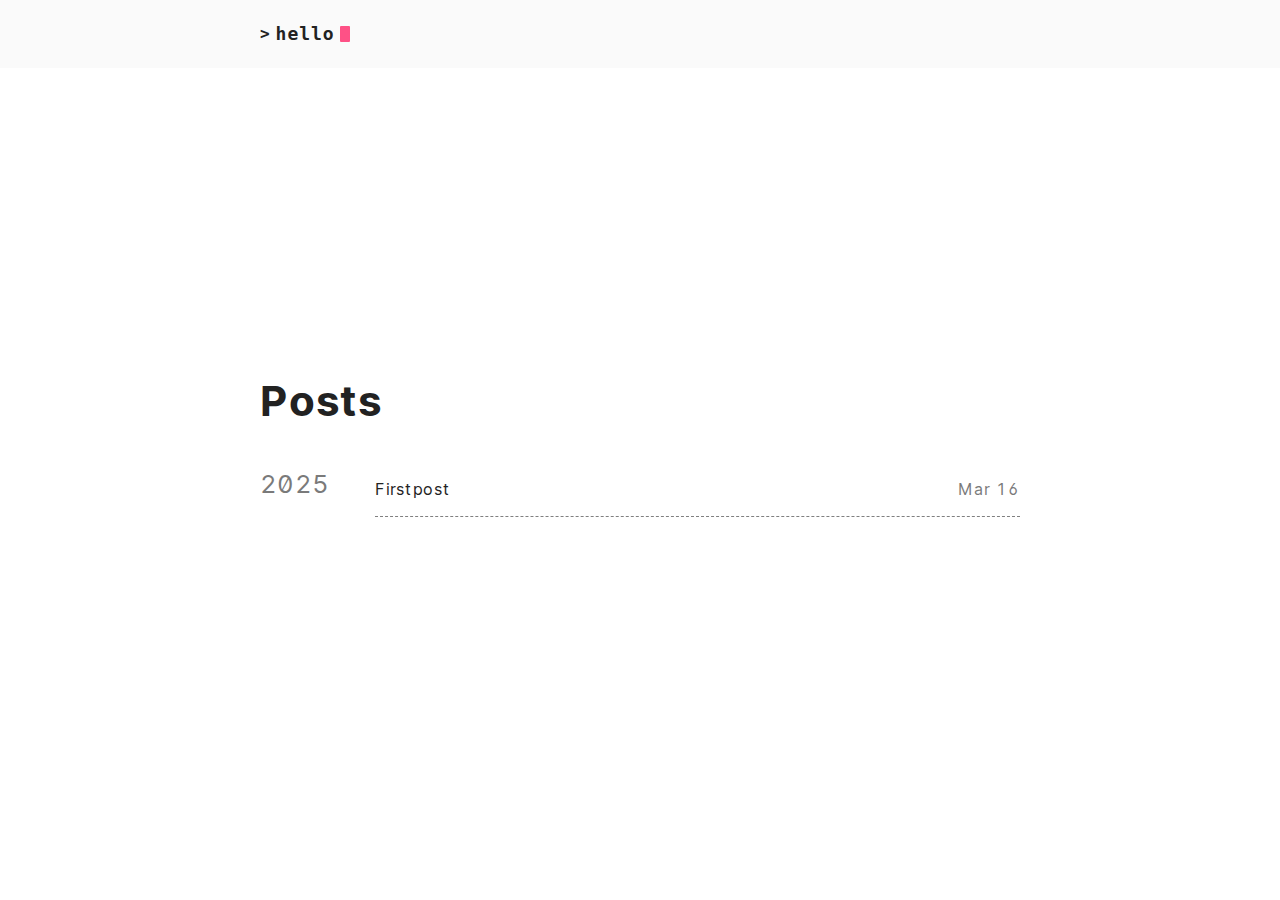
==== posts/index.html @ 750bad56 "init commit" ====
<!DOCTYPE html>
<html lang="en">
    <head>
        <meta charset="UTF-8">
<meta http-equiv="X-UA-Compatible" content="ie=edge">

<meta name="viewport" content="width=device-width, initial-scale=1, shrink-to-fit=no">
<meta name="author" content="">
<meta name="description" content="" />
<meta name="keywords" content="" />
<meta name="robots" content="noodp" />
<meta name="theme-color" content="" />
<link rel="canonical" href="https://macquarrielucas.github.io/posts/" />


    <title>
        
            Posts :: My New Hugo Site 
        
    </title>





  <link rel="stylesheet" href="/main.min.244183cde1a38e0b08f82c11791181288f9aac1cc9618cd6f4e9e7710c5768ba.css" integrity="sha256-JEGDzeGjjgsI&#43;CwReRGBKI&#43;arBzJYYzW9OnncQxXaLo=" crossorigin="anonymous">





    <link rel="apple-touch-icon" sizes="180x180" href="/apple-touch-icon.png">
    <link rel="icon" type="image/png" sizes="32x32" href="/favicon-32x32.png">
    <link rel="icon" type="image/png" sizes="16x16" href="/favicon-16x16.png">
    <link rel="manifest" href="/site.webmanifest">
    <link rel="mask-icon" href="/safari-pinned-tab.svg" color="">
    <link rel="shortcut icon" href="/favicon.ico">
    <meta name="msapplication-TileColor" content="">



  <meta itemprop="name" content="Posts">
  <meta itemprop="datePublished" content="2025-03-16T07:14:20-03:00">
  <meta itemprop="dateModified" content="2025-03-16T07:14:20-03:00">

  <meta name="twitter:card" content="summary">
  <meta name="twitter:title" content="Posts">









<link rel="alternate" type="application/rss+xml" href="https://macquarrielucas.github.io/posts/index.xml" title="My New Hugo Site" />









    </head>

    
        <body>
    
    
        <div class="container">
            <header class="header">
    <span class="header__inner">
        <a href="/" style="text-decoration: none;">
    <div class="logo">
        
            <span class="logo__mark">></span>
            <span class="logo__text ">
                hello</span>
            <span class="logo__cursor" style=
                  "
                   
                   ">
            </span>
        
    </div>
</a>


        <span class="header__right">
        </span>
    </span>
</header>


            <div class="content">
                
    

    <main class="posts">
        <h1>Posts</h1>

        

        
            <div class="posts-group">
                <div class="post-year">2025</div>

                <ul class="posts-list">
                    
                        <li class="post-item">
                            <a href="https://macquarrielucas.github.io/posts/firstpost/" class="post-item-inner">
                                <span class="post-title">Firstpost</span>
                                <span class="post-day">
                                    
                                        Mar 16
                                    
                                </span>
                            </a>
                        </li>
                    
                </ul>
            </div>
        
    <div class="pagination">
    <div class="pagination__buttons">
        
        
    </div>
</div>

    </main>

            </div>

            
                <footer class="footer">
    
    
</footer>

            
        </div>

        



<script type="text/javascript" src="/bundle.min.e89fda0f29b95d33f6f4224dd9e5cf69d84aff3818be2b0d73e731689cc374261b016d17d46f8381962fb4a1577ba3017b1f23509d894f6e66431f988c00889e.js" integrity="sha512-6J/aDym5XTP29CJN2eXPadhK/zgYvisNc&#43;cxaJzDdCYbAW0X1G&#43;DgZYvtKFXe6MBex8jUJ2JT25mQx&#43;YjACIng=="></script>




    </body>
</html>
---- main.min.244183cde1a38e0b08f82c11791181288f9aac1cc9618cd6f4e9e7710c5768ba.css ----
﻿::-webkit-scrollbar{width:8px;height:8px;background:#212020}::-webkit-scrollbar-thumb{background:#888}::-webkit-scrollbar-thumb:hover{background:#dcdcdc}html{line-height:1.15;-webkit-text-size-adjust:100%}body{margin:0}main{display:block}h1{font-size:2em;margin:.67em 0}hr{box-sizing:content-box;height:0;overflow:visible}pre{font-family:monospace,monospace;font-display:auto;font-size:1em}a{background-color:transparent}abbr[title]{border-bottom:none;text-decoration:underline;text-decoration:underline dotted}b,strong{font-weight:bolder}code,kbd,samp{font-family:monospace,monospace;font-display:auto;font-size:1em}small{font-size:80%}sub,sup{font-size:75%;line-height:0;position:relative;vertical-align:baseline}sub{bottom:-.25em}sup{top:-.5em}img{border-style:none}button,input,optgroup,select,textarea{font-family:inherit;font-display:auto;font-size:100%;line-height:1.15;margin:0}button,input{overflow:visible}button,select{text-transform:none}button,[type=button],[type=reset],[type=submit]{-webkit-appearance:button}button::-moz-focus-inner,[type=button]::-moz-focus-inner,[type=reset]::-moz-focus-inner,[type=submit]::-moz-focus-inner{border-style:none;padding:0}button:-moz-focusring,[type=button]:-moz-focusring,[type=reset]:-moz-focusring,[type=submit]:-moz-focusring{outline:1px dotted ButtonText}fieldset{padding:.35em .75em .625em}legend{box-sizing:border-box;color:inherit;display:table;max-width:100%;padding:0;white-space:normal}progress{vertical-align:baseline}textarea{overflow:auto}[type=checkbox],[type=radio]{box-sizing:border-box;padding:0}[type=number]::-webkit-inner-spin-button,[type=number]::-webkit-outer-spin-button{height:auto}[type=search]{-webkit-appearance:textfield;outline-offset:-2px}[type=search]::-webkit-search-decoration{-webkit-appearance:none}::-webkit-file-upload-button{-webkit-appearance:button;font:inherit}details{display:block}summary{display:list-item}template{display:none}[hidden]{display:none}code[class*=language-],pre[class*=language-]{color:#fff;background:0 0;font-family:Consolas,Monaco,andale mono,ubuntu mono,monospace;font-size:1em;text-align:left;text-shadow:0 -.1em .2em #000;white-space:pre;word-spacing:normal;word-break:normal;word-wrap:normal;line-height:1.5;-moz-tab-size:4;-o-tab-size:4;tab-size:4;-webkit-hyphens:none;-moz-hyphens:none;-ms-hyphens:none;hyphens:none}pre[class*=language-],:not(pre)>code[class*=language-]{background:#141414}pre[class*=language-]{border-radius:.5em;border:.3em solid #545454;box-shadow:1px 1px .5em black inset;margin:.5em 0;overflow:auto;padding:1em}pre[class*=language-]::-moz-selection{background:#27292a}pre[class*=language-]::selection{background:#27292a}pre[class*=language-]::-moz-selection,pre[class*=language-] ::-moz-selection,code[class*=language-]::-moz-selection,code[class*=language-] ::-moz-selection{text-shadow:none;background:rgba(237,237,237,.15)}pre[class*=language-]::selection,pre[class*=language-] ::selection,code[class*=language-]::selection,code[class*=language-] ::selection{text-shadow:none;background:rgba(237,237,237,.15)}:not(pre)>code[class*=language-]{border-radius:.3em;border:.13em solid #545454;box-shadow:1px 1px .3em -.1em black inset;padding:.15em .2em .05em;white-space:normal}.token.comment,.token.prolog,.token.doctype,.token.cdata{color:#787878}.token.punctuation{opacity:.7}.token.namespace{opacity:.7}.token.tag,.token.boolean,.token.number,.token.deleted{color:#cf694a}.token.keyword,.token.property,.token.selector,.token.constant,.token.symbol,.token.builtin{color:#f9ee9a}.token.attr-name,.token.attr-value,.token.string,.token.char,.token.operator,.token.entity,.token.url,.language-css .token.string,.style .token.string,.token.variable,.token.inserted{color:#919e6b}.token.atrule{color:#7386a5}.token.regex,.token.important{color:#e9c163}.token.important,.token.bold{font-weight:700}.token.italic{font-style:italic}.token.entity{cursor:help}pre[data-line]{padding:1em 0 1em 3em;position:relative}.language-markup .token.tag,.language-markup .token.attr-name,.language-markup .token.punctuation{color:#ad895c}.token{position:relative;z-index:1}.line-highlight{background:rgba(84,84,84,.25);background:linear-gradient(to right,rgba(84,84,84,.1) 70%,rgba(84,84,84,0));border-bottom:1px dashed #545454;border-top:1px dashed #545454;left:0;line-height:inherit;margin-top:.75em;padding:inherit 0;pointer-events:none;position:absolute;right:0;white-space:pre;z-index:0}.line-highlight:before,.line-highlight[data-end]:after{background-color:#8794a6;border-radius:999px;box-shadow:0 1px white;color:#f5f2f0;content:attr(data-start);font:700 65%/1.5 sans-serif;left:.6em;min-width:1em;padding:0 .5em;position:absolute;text-align:center;text-shadow:none;top:.4em;vertical-align:.3em}.line-highlight[data-end]:after{bottom:.4em;content:attr(data-end);top:auto}pre[data-line]{position:relative;padding:1em 0 1em 3em}.line-highlight{position:absolute;left:0;right:0;padding:inherit 0;margin-top:1em;background:rgba(153,122,102,8%);background:linear-gradient(to right,rgba(153,122,102,.1) 70%,rgba(153,122,102,0));pointer-events:none;line-height:inherit;white-space:pre}@media print{.line-highlight{-webkit-print-color-adjust:exact;color-adjust:exact}}.line-highlight:before,.line-highlight[data-end]:after{content:attr(data-start);position:absolute;top:.4em;left:.6em;min-width:1em;padding:0 .5em;background-color:rgba(153,122,102,.4);color:#f5f2f0;font:700 65%/1.5 sans-serif;text-align:center;vertical-align:.3em;border-radius:999px;text-shadow:none;box-shadow:0 1px white}.line-highlight[data-end]:after{content:attr(data-end);top:auto;bottom:.4em}.line-numbers .line-highlight:before,.line-numbers .line-highlight:after{content:none}pre[id].linkable-line-numbers span.line-numbers-rows{pointer-events:all}pre[id].linkable-line-numbers span.line-numbers-rows>span:before{cursor:pointer}pre[id].linkable-line-numbers span.line-numbers-rows>span:hover:before{background-color:rgba(128,128,128,.2)}pre[class*=language-].line-numbers{position:relative;padding-left:3.8em;counter-reset:linenumber}pre[class*=language-].line-numbers>code{position:relative;white-space:inherit}.line-numbers .line-numbers-rows{position:absolute;pointer-events:none;top:0;font-size:100%;left:-3.8em;width:3em;letter-spacing:-1px;border-right:1px solid #999;-webkit-user-select:none;-moz-user-select:none;-ms-user-select:none;user-select:none}.line-numbers-rows>span{display:block;counter-increment:linenumber}.line-numbers-rows>span:before{content:counter(linenumber);color:#999;display:block;padding-right:.8em;text-align:right}div.code-toolbar{position:relative}div.code-toolbar>.toolbar{position:absolute;top:.3em;right:.2em;transition:opacity .3s ease-in-out;opacity:0}div.code-toolbar:hover>.toolbar{opacity:1}div.code-toolbar:focus-within>.toolbar{opacity:1}div.code-toolbar>.toolbar .toolbar-item{display:inline-block}div.code-toolbar>.toolbar a{cursor:pointer}div.code-toolbar>.toolbar button{background:0 0;border:0;color:inherit;font:inherit;line-height:normal;overflow:visible;padding:0;-webkit-user-select:none;-moz-user-select:none;-ms-user-select:none}div.code-toolbar>.toolbar a,div.code-toolbar>.toolbar button,div.code-toolbar>.toolbar span{color:#bbb;font-size:.8em;padding:0 .5em;background:#f5f2f0;background:rgba(224,224,224,.2);box-shadow:0 2px rgba(0,0,0,.2);border-radius:.5em}div.code-toolbar>.toolbar a:hover,div.code-toolbar>.toolbar a:focus,div.code-toolbar>.toolbar button:hover,div.code-toolbar>.toolbar button:focus,div.code-toolbar>.toolbar span:hover,div.code-toolbar>.toolbar span:focus{color:inherit;text-decoration:none}.fib{background-size:contain;background-position:50%;background-repeat:no-repeat}.fi{background-size:contain;background-position:50%;background-repeat:no-repeat;position:relative;display:inline-block;width:1.33333333em;line-height:1em}.fi:before{content:'\00a0'}.fi.fis{width:1em}.fi-xx{background-image:url(../flags/4x3/xx.svg)}.fi-xx.fis{background-image:url(../flags/1x1/xx.svg)}.fi-ad{background-image:url(../flags/4x3/ad.svg)}.fi-ad.fis{background-image:url(../flags/1x1/ad.svg)}.fi-ae{background-image:url(../flags/4x3/ae.svg)}.fi-ae.fis{background-image:url(../flags/1x1/ae.svg)}.fi-af{background-image:url(../flags/4x3/af.svg)}.fi-af.fis{background-image:url(../flags/1x1/af.svg)}.fi-ag{background-image:url(../flags/4x3/ag.svg)}.fi-ag.fis{background-image:url(../flags/1x1/ag.svg)}.fi-ai{background-image:url(../flags/4x3/ai.svg)}.fi-ai.fis{background-image:url(../flags/1x1/ai.svg)}.fi-al{background-image:url(../flags/4x3/al.svg)}.fi-al.fis{background-image:url(../flags/1x1/al.svg)}.fi-am{background-image:url(../flags/4x3/am.svg)}.fi-am.fis{background-image:url(../flags/1x1/am.svg)}.fi-ao{background-image:url(../flags/4x3/ao.svg)}.fi-ao.fis{background-image:url(../flags/1x1/ao.svg)}.fi-aq{background-image:url(../flags/4x3/aq.svg)}.fi-aq.fis{background-image:url(../flags/1x1/aq.svg)}.fi-ar{background-image:url(../flags/4x3/ar.svg)}.fi-ar.fis{background-image:url(../flags/1x1/ar.svg)}.fi-as{background-image:url(../flags/4x3/as.svg)}.fi-as.fis{background-image:url(../flags/1x1/as.svg)}.fi-at{background-image:url(../flags/4x3/at.svg)}.fi-at.fis{background-image:url(../flags/1x1/at.svg)}.fi-au{background-image:url(../flags/4x3/au.svg)}.fi-au.fis{background-image:url(../flags/1x1/au.svg)}.fi-aw{background-image:url(../flags/4x3/aw.svg)}.fi-aw.fis{background-image:url(../flags/1x1/aw.svg)}.fi-ax{background-image:url(../flags/4x3/ax.svg)}.fi-ax.fis{background-image:url(../flags/1x1/ax.svg)}.fi-az{background-image:url(../flags/4x3/az.svg)}.fi-az.fis{background-image:url(../flags/1x1/az.svg)}.fi-ba{background-image:url(../flags/4x3/ba.svg)}.fi-ba.fis{background-image:url(../flags/1x1/ba.svg)}.fi-bb{background-image:url(../flags/4x3/bb.svg)}.fi-bb.fis{background-image:url(../flags/1x1/bb.svg)}.fi-bd{background-image:url(../flags/4x3/bd.svg)}.fi-bd.fis{background-image:url(../flags/1x1/bd.svg)}.fi-be{background-image:url(../flags/4x3/be.svg)}.fi-be.fis{background-image:url(../flags/1x1/be.svg)}.fi-bf{background-image:url(../flags/4x3/bf.svg)}.fi-bf.fis{background-image:url(../flags/1x1/bf.svg)}.fi-bg{background-image:url(../flags/4x3/bg.svg)}.fi-bg.fis{background-image:url(../flags/1x1/bg.svg)}.fi-bh{background-image:url(../flags/4x3/bh.svg)}.fi-bh.fis{background-image:url(../flags/1x1/bh.svg)}.fi-bi{background-image:url(../flags/4x3/bi.svg)}.fi-bi.fis{background-image:url(../flags/1x1/bi.svg)}.fi-bj{background-image:url(../flags/4x3/bj.svg)}.fi-bj.fis{background-image:url(../flags/1x1/bj.svg)}.fi-bl{background-image:url(../flags/4x3/bl.svg)}.fi-bl.fis{background-image:url(../flags/1x1/bl.svg)}.fi-bm{background-image:url(../flags/4x3/bm.svg)}.fi-bm.fis{background-image:url(../flags/1x1/bm.svg)}.fi-bn{background-image:url(../flags/4x3/bn.svg)}.fi-bn.fis{background-image:url(../flags/1x1/bn.svg)}.fi-bo{background-image:url(../flags/4x3/bo.svg)}.fi-bo.fis{background-image:url(../flags/1x1/bo.svg)}.fi-bq{background-image:url(../flags/4x3/bq.svg)}.fi-bq.fis{background-image:url(../flags/1x1/bq.svg)}.fi-br{background-image:url(../flags/4x3/br.svg)}.fi-br.fis{background-image:url(../flags/1x1/br.svg)}.fi-bs{background-image:url(../flags/4x3/bs.svg)}.fi-bs.fis{background-image:url(../flags/1x1/bs.svg)}.fi-bt{background-image:url(../flags/4x3/bt.svg)}.fi-bt.fis{background-image:url(../flags/1x1/bt.svg)}.fi-bv{background-image:url(../flags/4x3/bv.svg)}.fi-bv.fis{background-image:url(../flags/1x1/bv.svg)}.fi-bw{background-image:url(../flags/4x3/bw.svg)}.fi-bw.fis{background-image:url(../flags/1x1/bw.svg)}.fi-by{background-image:url(../flags/4x3/by.svg)}.fi-by.fis{background-image:url(../flags/1x1/by.svg)}.fi-bz{background-image:url(../flags/4x3/bz.svg)}.fi-bz.fis{background-image:url(../flags/1x1/bz.svg)}.fi-ca{background-image:url(../flags/4x3/ca.svg)}.fi-ca.fis{background-image:url(../flags/1x1/ca.svg)}.fi-cc{background-image:url(../flags/4x3/cc.svg)}.fi-cc.fis{background-image:url(../flags/1x1/cc.svg)}.fi-cd{background-image:url(../flags/4x3/cd.svg)}.fi-cd.fis{background-image:url(../flags/1x1/cd.svg)}.fi-cf{background-image:url(../flags/4x3/cf.svg)}.fi-cf.fis{background-image:url(../flags/1x1/cf.svg)}.fi-cg{background-image:url(../flags/4x3/cg.svg)}.fi-cg.fis{background-image:url(../flags/1x1/cg.svg)}.fi-ch{background-image:url(../flags/4x3/ch.svg)}.fi-ch.fis{background-image:url(../flags/1x1/ch.svg)}.fi-ci{background-image:url(../flags/4x3/ci.svg)}.fi-ci.fis{background-image:url(../flags/1x1/ci.svg)}.fi-ck{background-image:url(../flags/4x3/ck.svg)}.fi-ck.fis{background-image:url(../flags/1x1/ck.svg)}.fi-cl{background-image:url(../flags/4x3/cl.svg)}.fi-cl.fis{background-image:url(../flags/1x1/cl.svg)}.fi-cm{background-image:url(../flags/4x3/cm.svg)}.fi-cm.fis{background-image:url(../flags/1x1/cm.svg)}.fi-cn{background-image:url(../flags/4x3/cn.svg)}.fi-cn.fis{background-image:url(../flags/1x1/cn.svg)}.fi-co{background-image:url(../flags/4x3/co.svg)}.fi-co.fis{background-image:url(../flags/1x1/co.svg)}.fi-cr{background-image:url(../flags/4x3/cr.svg)}.fi-cr.fis{background-image:url(../flags/1x1/cr.svg)}.fi-cu{background-image:url(../flags/4x3/cu.svg)}.fi-cu.fis{background-image:url(../flags/1x1/cu.svg)}.fi-cv{background-image:url(../flags/4x3/cv.svg)}.fi-cv.fis{background-image:url(../flags/1x1/cv.svg)}.fi-cw{background-image:url(../flags/4x3/cw.svg)}.fi-cw.fis{background-image:url(../flags/1x1/cw.svg)}.fi-cx{background-image:url(../flags/4x3/cx.svg)}.fi-cx.fis{background-image:url(../flags/1x1/cx.svg)}.fi-cy{background-image:url(../flags/4x3/cy.svg)}.fi-cy.fis{background-image:url(../flags/1x1/cy.svg)}.fi-cz{background-image:url(../flags/4x3/cz.svg)}.fi-cz.fis{background-image:url(../flags/1x1/cz.svg)}.fi-de{background-image:url(../flags/4x3/de.svg)}.fi-de.fis{background-image:url(../flags/1x1/de.svg)}.fi-dj{background-image:url(../flags/4x3/dj.svg)}.fi-dj.fis{background-image:url(../flags/1x1/dj.svg)}.fi-dk{background-image:url(../flags/4x3/dk.svg)}.fi-dk.fis{background-image:url(../flags/1x1/dk.svg)}.fi-dm{background-image:url(../flags/4x3/dm.svg)}.fi-dm.fis{background-image:url(../flags/1x1/dm.svg)}.fi-do{background-image:url(../flags/4x3/do.svg)}.fi-do.fis{background-image:url(../flags/1x1/do.svg)}.fi-dz{background-image:url(../flags/4x3/dz.svg)}.fi-dz.fis{background-image:url(../flags/1x1/dz.svg)}.fi-ec{background-image:url(../flags/4x3/ec.svg)}.fi-ec.fis{background-image:url(../flags/1x1/ec.svg)}.fi-ee{background-image:url(../flags/4x3/ee.svg)}.fi-ee.fis{background-image:url(../flags/1x1/ee.svg)}.fi-eg{background-image:url(../flags/4x3/eg.svg)}.fi-eg.fis{background-image:url(../flags/1x1/eg.svg)}.fi-eh{background-image:url(../flags/4x3/eh.svg)}.fi-eh.fis{background-image:url(../flags/1x1/eh.svg)}.fi-er{background-image:url(../flags/4x3/er.svg)}.fi-er.fis{background-image:url(../flags/1x1/er.svg)}.fi-es{background-image:url(../flags/4x3/es.svg)}.fi-es.fis{background-image:url(../flags/1x1/es.svg)}.fi-et{background-image:url(../flags/4x3/et.svg)}.fi-et.fis{background-image:url(../flags/1x1/et.svg)}.fi-fi{background-image:url(../flags/4x3/fi.svg)}.fi-fi.fis{background-image:url(../flags/1x1/fi.svg)}.fi-fj{background-image:url(../flags/4x3/fj.svg)}.fi-fj.fis{background-image:url(../flags/1x1/fj.svg)}.fi-fk{background-image:url(../flags/4x3/fk.svg)}.fi-fk.fis{background-image:url(../flags/1x1/fk.svg)}.fi-fm{background-image:url(../flags/4x3/fm.svg)}.fi-fm.fis{background-image:url(../flags/1x1/fm.svg)}.fi-fo{background-image:url(../flags/4x3/fo.svg)}.fi-fo.fis{background-image:url(../flags/1x1/fo.svg)}.fi-fr{background-image:url(../flags/4x3/fr.svg)}.fi-fr.fis{background-image:url(../flags/1x1/fr.svg)}.fi-ga{background-image:url(../flags/4x3/ga.svg)}.fi-ga.fis{background-image:url(../flags/1x1/ga.svg)}.fi-gb{background-image:url(../flags/4x3/gb.svg)}.fi-gb.fis{background-image:url(../flags/1x1/gb.svg)}.fi-gd{background-image:url(../flags/4x3/gd.svg)}.fi-gd.fis{background-image:url(../flags/1x1/gd.svg)}.fi-ge{background-image:url(../flags/4x3/ge.svg)}.fi-ge.fis{background-image:url(../flags/1x1/ge.svg)}.fi-gf{background-image:url(../flags/4x3/gf.svg)}.fi-gf.fis{background-image:url(../flags/1x1/gf.svg)}.fi-gg{background-image:url(../flags/4x3/gg.svg)}.fi-gg.fis{background-image:url(../flags/1x1/gg.svg)}.fi-gh{background-image:url(../flags/4x3/gh.svg)}.fi-gh.fis{background-image:url(../flags/1x1/gh.svg)}.fi-gi{background-image:url(../flags/4x3/gi.svg)}.fi-gi.fis{background-image:url(../flags/1x1/gi.svg)}.fi-gl{background-image:url(../flags/4x3/gl.svg)}.fi-gl.fis{background-image:url(../flags/1x1/gl.svg)}.fi-gm{background-image:url(../flags/4x3/gm.svg)}.fi-gm.fis{background-image:url(../flags/1x1/gm.svg)}.fi-gn{background-image:url(../flags/4x3/gn.svg)}.fi-gn.fis{background-image:url(../flags/1x1/gn.svg)}.fi-gp{background-image:url(../flags/4x3/gp.svg)}.fi-gp.fis{background-image:url(../flags/1x1/gp.svg)}.fi-gq{background-image:url(../flags/4x3/gq.svg)}.fi-gq.fis{background-image:url(../flags/1x1/gq.svg)}.fi-gr{background-image:url(../flags/4x3/gr.svg)}.fi-gr.fis{background-image:url(../flags/1x1/gr.svg)}.fi-gs{background-image:url(../flags/4x3/gs.svg)}.fi-gs.fis{background-image:url(../flags/1x1/gs.svg)}.fi-gt{background-image:url(../flags/4x3/gt.svg)}.fi-gt.fis{background-image:url(../flags/1x1/gt.svg)}.fi-gu{background-image:url(../flags/4x3/gu.svg)}.fi-gu.fis{background-image:url(../flags/1x1/gu.svg)}.fi-gw{background-image:url(../flags/4x3/gw.svg)}.fi-gw.fis{background-image:url(../flags/1x1/gw.svg)}.fi-gy{background-image:url(../flags/4x3/gy.svg)}.fi-gy.fis{background-image:url(../flags/1x1/gy.svg)}.fi-hk{background-image:url(../flags/4x3/hk.svg)}.fi-hk.fis{background-image:url(../flags/1x1/hk.svg)}.fi-hm{background-image:url(../flags/4x3/hm.svg)}.fi-hm.fis{background-image:url(../flags/1x1/hm.svg)}.fi-hn{background-image:url(../flags/4x3/hn.svg)}.fi-hn.fis{background-image:url(../flags/1x1/hn.svg)}.fi-hr{background-image:url(../flags/4x3/hr.svg)}.fi-hr.fis{background-image:url(../flags/1x1/hr.svg)}.fi-ht{background-image:url(../flags/4x3/ht.svg)}.fi-ht.fis{background-image:url(../flags/1x1/ht.svg)}.fi-hu{background-image:url(../flags/4x3/hu.svg)}.fi-hu.fis{background-image:url(../flags/1x1/hu.svg)}.fi-id{background-image:url(../flags/4x3/id.svg)}.fi-id.fis{background-image:url(../flags/1x1/id.svg)}.fi-ie{background-image:url(../flags/4x3/ie.svg)}.fi-ie.fis{background-image:url(../flags/1x1/ie.svg)}.fi-il{background-image:url(../flags/4x3/il.svg)}.fi-il.fis{background-image:url(../flags/1x1/il.svg)}.fi-im{background-image:url(../flags/4x3/im.svg)}.fi-im.fis{background-image:url(../flags/1x1/im.svg)}.fi-in{background-image:url(../flags/4x3/in.svg)}.fi-in.fis{background-image:url(../flags/1x1/in.svg)}.fi-io{background-image:url(../flags/4x3/io.svg)}.fi-io.fis{background-image:url(../flags/1x1/io.svg)}.fi-iq{background-image:url(../flags/4x3/iq.svg)}.fi-iq.fis{background-image:url(../flags/1x1/iq.svg)}.fi-ir{background-image:url(../flags/4x3/ir.svg)}.fi-ir.fis{background-image:url(../flags/1x1/ir.svg)}.fi-is{background-image:url(../flags/4x3/is.svg)}.fi-is.fis{background-image:url(../flags/1x1/is.svg)}.fi-it{background-image:url(../flags/4x3/it.svg)}.fi-it.fis{background-image:url(../flags/1x1/it.svg)}.fi-je{background-image:url(../flags/4x3/je.svg)}.fi-je.fis{background-image:url(../flags/1x1/je.svg)}.fi-jm{background-image:url(../flags/4x3/jm.svg)}.fi-jm.fis{background-image:url(../flags/1x1/jm.svg)}.fi-jo{background-image:url(../flags/4x3/jo.svg)}.fi-jo.fis{background-image:url(../flags/1x1/jo.svg)}.fi-jp{background-image:url(../flags/4x3/jp.svg)}.fi-jp.fis{background-image:url(../flags/1x1/jp.svg)}.fi-ke{background-image:url(../flags/4x3/ke.svg)}.fi-ke.fis{background-image:url(../flags/1x1/ke.svg)}.fi-kg{background-image:url(../flags/4x3/kg.svg)}.fi-kg.fis{background-image:url(../flags/1x1/kg.svg)}.fi-kh{background-image:url(../flags/4x3/kh.svg)}.fi-kh.fis{background-image:url(../flags/1x1/kh.svg)}.fi-ki{background-image:url(../flags/4x3/ki.svg)}.fi-ki.fis{background-image:url(../flags/1x1/ki.svg)}.fi-km{background-image:url(../flags/4x3/km.svg)}.fi-km.fis{background-image:url(../flags/1x1/km.svg)}.fi-kn{background-image:url(../flags/4x3/kn.svg)}.fi-kn.fis{background-image:url(../flags/1x1/kn.svg)}.fi-kp{background-image:url(../flags/4x3/kp.svg)}.fi-kp.fis{background-image:url(../flags/1x1/kp.svg)}.fi-kr{background-image:url(../flags/4x3/kr.svg)}.fi-kr.fis{background-image:url(../flags/1x1/kr.svg)}.fi-kw{background-image:url(../flags/4x3/kw.svg)}.fi-kw.fis{background-image:url(../flags/1x1/kw.svg)}.fi-ky{background-image:url(../flags/4x3/ky.svg)}.fi-ky.fis{background-image:url(../flags/1x1/ky.svg)}.fi-kz{background-image:url(../flags/4x3/kz.svg)}.fi-kz.fis{background-image:url(../flags/1x1/kz.svg)}.fi-la{background-image:url(../flags/4x3/la.svg)}.fi-la.fis{background-image:url(../flags/1x1/la.svg)}.fi-lb{background-image:url(../flags/4x3/lb.svg)}.fi-lb.fis{background-image:url(../flags/1x1/lb.svg)}.fi-lc{background-image:url(../flags/4x3/lc.svg)}.fi-lc.fis{background-image:url(../flags/1x1/lc.svg)}.fi-li{background-image:url(../flags/4x3/li.svg)}.fi-li.fis{background-image:url(../flags/1x1/li.svg)}.fi-lk{background-image:url(../flags/4x3/lk.svg)}.fi-lk.fis{background-image:url(../flags/1x1/lk.svg)}.fi-lr{background-image:url(../flags/4x3/lr.svg)}.fi-lr.fis{background-image:url(../flags/1x1/lr.svg)}.fi-ls{background-image:url(../flags/4x3/ls.svg)}.fi-ls.fis{background-image:url(../flags/1x1/ls.svg)}.fi-lt{background-image:url(../flags/4x3/lt.svg)}.fi-lt.fis{background-image:url(../flags/1x1/lt.svg)}.fi-lu{background-image:url(../flags/4x3/lu.svg)}.fi-lu.fis{background-image:url(../flags/1x1/lu.svg)}.fi-lv{background-image:url(../flags/4x3/lv.svg)}.fi-lv.fis{background-image:url(../flags/1x1/lv.svg)}.fi-ly{background-image:url(../flags/4x3/ly.svg)}.fi-ly.fis{background-image:url(../flags/1x1/ly.svg)}.fi-ma{background-image:url(../flags/4x3/ma.svg)}.fi-ma.fis{background-image:url(../flags/1x1/ma.svg)}.fi-mc{background-image:url(../flags/4x3/mc.svg)}.fi-mc.fis{background-image:url(../flags/1x1/mc.svg)}.fi-md{background-image:url(../flags/4x3/md.svg)}.fi-md.fis{background-image:url(../flags/1x1/md.svg)}.fi-me{background-image:url(../flags/4x3/me.svg)}.fi-me.fis{background-image:url(../flags/1x1/me.svg)}.fi-mf{background-image:url(../flags/4x3/mf.svg)}.fi-mf.fis{background-image:url(../flags/1x1/mf.svg)}.fi-mg{background-image:url(../flags/4x3/mg.svg)}.fi-mg.fis{background-image:url(../flags/1x1/mg.svg)}.fi-mh{background-image:url(../flags/4x3/mh.svg)}.fi-mh.fis{background-image:url(../flags/1x1/mh.svg)}.fi-mk{background-image:url(../flags/4x3/mk.svg)}.fi-mk.fis{background-image:url(../flags/1x1/mk.svg)}.fi-ml{background-image:url(../flags/4x3/ml.svg)}.fi-ml.fis{background-image:url(../flags/1x1/ml.svg)}.fi-mm{background-image:url(../flags/4x3/mm.svg)}.fi-mm.fis{background-image:url(../flags/1x1/mm.svg)}.fi-mn{background-image:url(../flags/4x3/mn.svg)}.fi-mn.fis{background-image:url(../flags/1x1/mn.svg)}.fi-mo{background-image:url(../flags/4x3/mo.svg)}.fi-mo.fis{background-image:url(../flags/1x1/mo.svg)}.fi-mp{background-image:url(../flags/4x3/mp.svg)}.fi-mp.fis{background-image:url(../flags/1x1/mp.svg)}.fi-mq{background-image:url(../flags/4x3/mq.svg)}.fi-mq.fis{background-image:url(../flags/1x1/mq.svg)}.fi-mr{background-image:url(../flags/4x3/mr.svg)}.fi-mr.fis{background-image:url(../flags/1x1/mr.svg)}.fi-ms{background-image:url(../flags/4x3/ms.svg)}.fi-ms.fis{background-image:url(../flags/1x1/ms.svg)}.fi-mt{background-image:url(../flags/4x3/mt.svg)}.fi-mt.fis{background-image:url(../flags/1x1/mt.svg)}.fi-mu{background-image:url(../flags/4x3/mu.svg)}.fi-mu.fis{background-image:url(../flags/1x1/mu.svg)}.fi-mv{background-image:url(../flags/4x3/mv.svg)}.fi-mv.fis{background-image:url(../flags/1x1/mv.svg)}.fi-mw{background-image:url(../flags/4x3/mw.svg)}.fi-mw.fis{background-image:url(../flags/1x1/mw.svg)}.fi-mx{background-image:url(../flags/4x3/mx.svg)}.fi-mx.fis{background-image:url(../flags/1x1/mx.svg)}.fi-my{background-image:url(../flags/4x3/my.svg)}.fi-my.fis{background-image:url(../flags/1x1/my.svg)}.fi-mz{background-image:url(../flags/4x3/mz.svg)}.fi-mz.fis{background-image:url(../flags/1x1/mz.svg)}.fi-na{background-image:url(../flags/4x3/na.svg)}.fi-na.fis{background-image:url(../flags/1x1/na.svg)}.fi-nc{background-image:url(../flags/4x3/nc.svg)}.fi-nc.fis{background-image:url(../flags/1x1/nc.svg)}.fi-ne{background-image:url(../flags/4x3/ne.svg)}.fi-ne.fis{background-image:url(../flags/1x1/ne.svg)}.fi-nf{background-image:url(../flags/4x3/nf.svg)}.fi-nf.fis{background-image:url(../flags/1x1/nf.svg)}.fi-ng{background-image:url(../flags/4x3/ng.svg)}.fi-ng.fis{background-image:url(../flags/1x1/ng.svg)}.fi-ni{background-image:url(../flags/4x3/ni.svg)}.fi-ni.fis{background-image:url(../flags/1x1/ni.svg)}.fi-nl{background-image:url(../flags/4x3/nl.svg)}.fi-nl.fis{background-image:url(../flags/1x1/nl.svg)}.fi-no{background-image:url(../flags/4x3/no.svg)}.fi-no.fis{background-image:url(../flags/1x1/no.svg)}.fi-np{background-image:url(../flags/4x3/np.svg)}.fi-np.fis{background-image:url(../flags/1x1/np.svg)}.fi-nr{background-image:url(../flags/4x3/nr.svg)}.fi-nr.fis{background-image:url(../flags/1x1/nr.svg)}.fi-nu{background-image:url(../flags/4x3/nu.svg)}.fi-nu.fis{background-image:url(../flags/1x1/nu.svg)}.fi-nz{background-image:url(../flags/4x3/nz.svg)}.fi-nz.fis{background-image:url(../flags/1x1/nz.svg)}.fi-om{background-image:url(../flags/4x3/om.svg)}.fi-om.fis{background-image:url(../flags/1x1/om.svg)}.fi-pa{background-image:url(../flags/4x3/pa.svg)}.fi-pa.fis{background-image:url(../flags/1x1/pa.svg)}.fi-pe{background-image:url(../flags/4x3/pe.svg)}.fi-pe.fis{background-image:url(../flags/1x1/pe.svg)}.fi-pf{background-image:url(../flags/4x3/pf.svg)}.fi-pf.fis{background-image:url(../flags/1x1/pf.svg)}.fi-pg{background-image:url(../flags/4x3/pg.svg)}.fi-pg.fis{background-image:url(../flags/1x1/pg.svg)}.fi-ph{background-image:url(../flags/4x3/ph.svg)}.fi-ph.fis{background-image:url(../flags/1x1/ph.svg)}.fi-pk{background-image:url(../flags/4x3/pk.svg)}.fi-pk.fis{background-image:url(../flags/1x1/pk.svg)}.fi-pl{background-image:url(../flags/4x3/pl.svg)}.fi-pl.fis{background-image:url(../flags/1x1/pl.svg)}.fi-pm{background-image:url(../flags/4x3/pm.svg)}.fi-pm.fis{background-image:url(../flags/1x1/pm.svg)}.fi-pn{background-image:url(../flags/4x3/pn.svg)}.fi-pn.fis{background-image:url(../flags/1x1/pn.svg)}.fi-pr{background-image:url(../flags/4x3/pr.svg)}.fi-pr.fis{background-image:url(../flags/1x1/pr.svg)}.fi-ps{background-image:url(../flags/4x3/ps.svg)}.fi-ps.fis{background-image:url(../flags/1x1/ps.svg)}.fi-pt{background-image:url(../flags/4x3/pt.svg)}.fi-pt.fis{background-image:url(../flags/1x1/pt.svg)}.fi-pw{background-image:url(../flags/4x3/pw.svg)}.fi-pw.fis{background-image:url(../flags/1x1/pw.svg)}.fi-py{background-image:url(../flags/4x3/py.svg)}.fi-py.fis{background-image:url(../flags/1x1/py.svg)}.fi-qa{background-image:url(../flags/4x3/qa.svg)}.fi-qa.fis{background-image:url(../flags/1x1/qa.svg)}.fi-re{background-image:url(../flags/4x3/re.svg)}.fi-re.fis{background-image:url(../flags/1x1/re.svg)}.fi-ro{background-image:url(../flags/4x3/ro.svg)}.fi-ro.fis{background-image:url(../flags/1x1/ro.svg)}.fi-rs{background-image:url(../flags/4x3/rs.svg)}.fi-rs.fis{background-image:url(../flags/1x1/rs.svg)}.fi-ru{background-image:url(../flags/4x3/ru.svg)}.fi-ru.fis{background-image:url(../flags/1x1/ru.svg)}.fi-rw{background-image:url(../flags/4x3/rw.svg)}.fi-rw.fis{background-image:url(../flags/1x1/rw.svg)}.fi-sa{background-image:url(../flags/4x3/sa.svg)}.fi-sa.fis{background-image:url(../flags/1x1/sa.svg)}.fi-sb{background-image:url(../flags/4x3/sb.svg)}.fi-sb.fis{background-image:url(../flags/1x1/sb.svg)}.fi-sc{background-image:url(../flags/4x3/sc.svg)}.fi-sc.fis{background-image:url(../flags/1x1/sc.svg)}.fi-sd{background-image:url(../flags/4x3/sd.svg)}.fi-sd.fis{background-image:url(../flags/1x1/sd.svg)}.fi-se{background-image:url(../flags/4x3/se.svg)}.fi-se.fis{background-image:url(../flags/1x1/se.svg)}.fi-sg{background-image:url(../flags/4x3/sg.svg)}.fi-sg.fis{background-image:url(../flags/1x1/sg.svg)}.fi-sh{background-image:url(../flags/4x3/sh.svg)}.fi-sh.fis{background-image:url(../flags/1x1/sh.svg)}.fi-si{background-image:url(../flags/4x3/si.svg)}.fi-si.fis{background-image:url(../flags/1x1/si.svg)}.fi-sj{background-image:url(../flags/4x3/sj.svg)}.fi-sj.fis{background-image:url(../flags/1x1/sj.svg)}.fi-sk{background-image:url(../flags/4x3/sk.svg)}.fi-sk.fis{background-image:url(../flags/1x1/sk.svg)}.fi-sl{background-image:url(../flags/4x3/sl.svg)}.fi-sl.fis{background-image:url(../flags/1x1/sl.svg)}.fi-sm{background-image:url(../flags/4x3/sm.svg)}.fi-sm.fis{background-image:url(../flags/1x1/sm.svg)}.fi-sn{background-image:url(../flags/4x3/sn.svg)}.fi-sn.fis{background-image:url(../flags/1x1/sn.svg)}.fi-so{background-image:url(../flags/4x3/so.svg)}.fi-so.fis{background-image:url(../flags/1x1/so.svg)}.fi-sr{background-image:url(../flags/4x3/sr.svg)}.fi-sr.fis{background-image:url(../flags/1x1/sr.svg)}.fi-ss{background-image:url(../flags/4x3/ss.svg)}.fi-ss.fis{background-image:url(../flags/1x1/ss.svg)}.fi-st{background-image:url(../flags/4x3/st.svg)}.fi-st.fis{background-image:url(../flags/1x1/st.svg)}.fi-sv{background-image:url(../flags/4x3/sv.svg)}.fi-sv.fis{background-image:url(../flags/1x1/sv.svg)}.fi-sx{background-image:url(../flags/4x3/sx.svg)}.fi-sx.fis{background-image:url(../flags/1x1/sx.svg)}.fi-sy{background-image:url(../flags/4x3/sy.svg)}.fi-sy.fis{background-image:url(../flags/1x1/sy.svg)}.fi-sz{background-image:url(../flags/4x3/sz.svg)}.fi-sz.fis{background-image:url(../flags/1x1/sz.svg)}.fi-tc{background-image:url(../flags/4x3/tc.svg)}.fi-tc.fis{background-image:url(../flags/1x1/tc.svg)}.fi-td{background-image:url(../flags/4x3/td.svg)}.fi-td.fis{background-image:url(../flags/1x1/td.svg)}.fi-tf{background-image:url(../flags/4x3/tf.svg)}.fi-tf.fis{background-image:url(../flags/1x1/tf.svg)}.fi-tg{background-image:url(../flags/4x3/tg.svg)}.fi-tg.fis{background-image:url(../flags/1x1/tg.svg)}.fi-th{background-image:url(../flags/4x3/th.svg)}.fi-th.fis{background-image:url(../flags/1x1/th.svg)}.fi-tj{background-image:url(../flags/4x3/tj.svg)}.fi-tj.fis{background-image:url(../flags/1x1/tj.svg)}.fi-tk{background-image:url(../flags/4x3/tk.svg)}.fi-tk.fis{background-image:url(../flags/1x1/tk.svg)}.fi-tl{background-image:url(../flags/4x3/tl.svg)}.fi-tl.fis{background-image:url(../flags/1x1/tl.svg)}.fi-tm{background-image:url(../flags/4x3/tm.svg)}.fi-tm.fis{background-image:url(../flags/1x1/tm.svg)}.fi-tn{background-image:url(../flags/4x3/tn.svg)}.fi-tn.fis{background-image:url(../flags/1x1/tn.svg)}.fi-to{background-image:url(../flags/4x3/to.svg)}.fi-to.fis{background-image:url(../flags/1x1/to.svg)}.fi-tr{background-image:url(../flags/4x3/tr.svg)}.fi-tr.fis{background-image:url(../flags/1x1/tr.svg)}.fi-tt{background-image:url(../flags/4x3/tt.svg)}.fi-tt.fis{background-image:url(../flags/1x1/tt.svg)}.fi-tv{background-image:url(../flags/4x3/tv.svg)}.fi-tv.fis{background-image:url(../flags/1x1/tv.svg)}.fi-tw{background-image:url(../flags/4x3/tw.svg)}.fi-tw.fis{background-image:url(../flags/1x1/tw.svg)}.fi-tz{background-image:url(../flags/4x3/tz.svg)}.fi-tz.fis{background-image:url(../flags/1x1/tz.svg)}.fi-ua{background-image:url(../flags/4x3/ua.svg)}.fi-ua.fis{background-image:url(../flags/1x1/ua.svg)}.fi-ug{background-image:url(../flags/4x3/ug.svg)}.fi-ug.fis{background-image:url(../flags/1x1/ug.svg)}.fi-um{background-image:url(../flags/4x3/um.svg)}.fi-um.fis{background-image:url(../flags/1x1/um.svg)}.fi-us{background-image:url(../flags/4x3/us.svg)}.fi-us.fis{background-image:url(../flags/1x1/us.svg)}.fi-uy{background-image:url(../flags/4x3/uy.svg)}.fi-uy.fis{background-image:url(../flags/1x1/uy.svg)}.fi-uz{background-image:url(../flags/4x3/uz.svg)}.fi-uz.fis{background-image:url(../flags/1x1/uz.svg)}.fi-va{background-image:url(../flags/4x3/va.svg)}.fi-va.fis{background-image:url(../flags/1x1/va.svg)}.fi-vc{background-image:url(../flags/4x3/vc.svg)}.fi-vc.fis{background-image:url(../flags/1x1/vc.svg)}.fi-ve{background-image:url(../flags/4x3/ve.svg)}.fi-ve.fis{background-image:url(../flags/1x1/ve.svg)}.fi-vg{background-image:url(../flags/4x3/vg.svg)}.fi-vg.fis{background-image:url(../flags/1x1/vg.svg)}.fi-vi{background-image:url(../flags/4x3/vi.svg)}.fi-vi.fis{background-image:url(../flags/1x1/vi.svg)}.fi-vn{background-image:url(../flags/4x3/vn.svg)}.fi-vn.fis{background-image:url(../flags/1x1/vn.svg)}.fi-vu{background-image:url(../flags/4x3/vu.svg)}.fi-vu.fis{background-image:url(../flags/1x1/vu.svg)}.fi-wf{background-image:url(../flags/4x3/wf.svg)}.fi-wf.fis{background-image:url(../flags/1x1/wf.svg)}.fi-ws{background-image:url(../flags/4x3/ws.svg)}.fi-ws.fis{background-image:url(../flags/1x1/ws.svg)}.fi-ye{background-image:url(../flags/4x3/ye.svg)}.fi-ye.fis{background-image:url(../flags/1x1/ye.svg)}.fi-yt{background-image:url(../flags/4x3/yt.svg)}.fi-yt.fis{background-image:url(../flags/1x1/yt.svg)}.fi-za{background-image:url(../flags/4x3/za.svg)}.fi-za.fis{background-image:url(../flags/1x1/za.svg)}.fi-zm{background-image:url(../flags/4x3/zm.svg)}.fi-zm.fis{background-image:url(../flags/1x1/zm.svg)}.fi-zw{background-image:url(../flags/4x3/zw.svg)}.fi-zw.fis{background-image:url(../flags/1x1/zw.svg)}.fi-ac{background-image:url(../flags/4x3/ac.svg)}.fi-ac.fis{background-image:url(../flags/1x1/ac.svg)}.fi-cefta{background-image:url(../flags/4x3/cefta.svg)}.fi-cefta.fis{background-image:url(../flags/1x1/cefta.svg)}.fi-cp{background-image:url(../flags/4x3/cp.svg)}.fi-cp.fis{background-image:url(../flags/1x1/cp.svg)}.fi-dg{background-image:url(../flags/4x3/dg.svg)}.fi-dg.fis{background-image:url(../flags/1x1/dg.svg)}.fi-ea{background-image:url(../flags/4x3/ea.svg)}.fi-ea.fis{background-image:url(../flags/1x1/ea.svg)}.fi-es-ct{background-image:url(../flags/4x3/es-ct.svg)}.fi-es-ct.fis{background-image:url(../flags/1x1/es-ct.svg)}.fi-es-ga{background-image:url(../flags/4x3/es-ga.svg)}.fi-es-ga.fis{background-image:url(../flags/1x1/es-ga.svg)}.fi-es-pv{background-image:url(../flags/4x3/es-pv.svg)}.fi-es-pv.fis{background-image:url(../flags/1x1/es-pv.svg)}.fi-eu{background-image:url(../flags/4x3/eu.svg)}.fi-eu.fis{background-image:url(../flags/1x1/eu.svg)}.fi-gb-eng{background-image:url(../flags/4x3/gb-eng.svg)}.fi-gb-eng.fis{background-image:url(../flags/1x1/gb-eng.svg)}.fi-gb-nir{background-image:url(../flags/4x3/gb-nir.svg)}.fi-gb-nir.fis{background-image:url(../flags/1x1/gb-nir.svg)}.fi-gb-sct{background-image:url(../flags/4x3/gb-sct.svg)}.fi-gb-sct.fis{background-image:url(../flags/1x1/gb-sct.svg)}.fi-gb-wls{background-image:url(../flags/4x3/gb-wls.svg)}.fi-gb-wls.fis{background-image:url(../flags/1x1/gb-wls.svg)}.fi-ic{background-image:url(../flags/4x3/ic.svg)}.fi-ic.fis{background-image:url(../flags/1x1/ic.svg)}.fi-ta{background-image:url(../flags/4x3/ta.svg)}.fi-ta.fis{background-image:url(../flags/1x1/ta.svg)}.fi-un{background-image:url(../flags/4x3/un.svg)}.fi-un.fis{background-image:url(../flags/1x1/un.svg)}.fi-xk{background-image:url(../flags/4x3/xk.svg)}.fi-xk.fis{background-image:url(../flags/1x1/xk.svg)}:root{--phoneWidth:(max-width: 684px);--tabletWidth:(max-width: 900px)}@font-face{font-family:inter;font-style:normal;font-display:swap;font-weight:400;src:url(fonts/Inter-Regular.woff2)format("woff2"),url(fonts/Inter-Regular.woff)format("woff")}@font-face{font-family:inter;font-style:italic;font-display:swap;font-weight:400;src:url(fonts/Inter-Italic.woff2)format("woff2"),url(fonts/Inter-Italic.woff)format("woff")}@font-face{font-family:inter;font-style:normal;font-display:swap;font-weight:600;src:url(fonts/Inter-Medium.woff2)format("woff2"),url(fonts/Inter-Medium.woff)format("woff")}@font-face{font-family:inter;font-style:italic;font-display:swap;font-weight:600;src:url(fonts/Inter-MediumItalic.woff2)format("woff2"),url(fonts/Inter-MediumItalic.woff)format("woff")}@font-face{font-family:inter;font-style:normal;font-display:swap;font-weight:800;src:url(fonts/Inter-Bold.woff2)format("woff2"),url(fonts/Inter-Bold.woff)format("woff")}@font-face{font-family:inter;font-style:italic;font-display:swap;font-weight:800;src:url(fonts/Inter-BoldItalic.woff2)format("woff2"),url(fonts/Inter-BoldItalic.woff)format("woff")}.button-container{display:table;margin-left:auto;margin-right:auto}button,.button,a.button{position:relative;display:flex;align-items:center;justify-content:center;padding:8px 18px;margin-bottom:5px;text-decoration:none;text-align:center;font-weight:500;border-radius:8px;border:1px solid transparent;appearance:none;cursor:pointer;outline:none;background:#fafafa}@media(prefers-color-scheme:dark){button,.button,a.button{background:#1b1c1d;color:inherit}}@media(prefers-color-scheme:light){button,.button,a.button{background:#fafafa}}[data-theme=dark] button,[data-theme=dark] .button,[data-theme=dark] a.button{background:#1b1c1d;color:inherit}[data-theme=light] button,[data-theme=light] .button,[data-theme=light] a.button{background:#fafafa}button.outline,.button.outline,a.button.outline{background:0 0;box-shadow:none;padding:8px 18px;border-color:#eaeaea}@media(prefers-color-scheme:dark){button.outline,.button.outline,a.button.outline{border-color:#3b3d42;color:inherit}}@media(prefers-color-scheme:light){button.outline,.button.outline,a.button.outline{border-color:#eaeaea}}[data-theme=dark] button.outline,[data-theme=dark] .button.outline,[data-theme=dark] a.button.outline{border-color:#3b3d42;color:inherit}[data-theme=light] button.outline,[data-theme=light] .button.outline,[data-theme=light] a.button.outline{border-color:#eaeaea}button.outline :hover,.button.outline :hover,a.button.outline :hover{transform:none;box-shadow:none}button.primary,.button.primary,a.button.primary{box-shadow:0 4px 6px rgba(50,50,93,.11),0 1px 3px rgba(0,0,0,8%)}button.primary:hover,.button.primary:hover,a.button.primary:hover{box-shadow:0 2px 6px rgba(50,50,93,.21),0 1px 3px rgba(0,0,0,8%)}button.link,.button.link,a.button.link{background:0 0;font-size:1rem}button.small,.button.small,a.button.small{font-size:.8rem}button.wide,.button.wide,a.button.wide{min-width:200px;padding:14px 24px}.code-toolbar{margin-bottom:20px}.code-toolbar .toolbar-item a{position:relative;display:inline-flex;align-items:center;justify-content:center;padding:3px 8px;margin-bottom:5px;text-decoration:none;text-align:center;font-size:13px;font-weight:500;border-radius:8px;border:1px solid transparent;appearance:none;cursor:pointer;outline:none;background:#eaeaea}@media(prefers-color-scheme:dark){.code-toolbar .toolbar-item a{background:#3b3d42;color:inherit}}@media(prefers-color-scheme:light){.code-toolbar .toolbar-item a{background:#eaeaea}}[data-theme=dark] .code-toolbar .toolbar-item a{background:#3b3d42;color:inherit}[data-theme=light] .code-toolbar .toolbar-item a{background:#eaeaea}.header{display:flex;align-items:center;justify-content:center;position:relative;padding:20px;background:#fafafa}@media(prefers-color-scheme:dark){.header{background:#1b1c1d}}@media(prefers-color-scheme:light){.header{background:#fafafa}}[data-theme=dark] .header{background:#1b1c1d}[data-theme=light] .header{background:#fafafa}.header__right{display:flex;flex-direction:row;align-items:center}@media(max-width:684px){.header__right{flex-direction:row-reverse}}.header__inner{display:flex;align-items:center;justify-content:space-between;margin:0 auto;width:760px;max-width:100%}.theme-toggle{display:flex;align-items:center;justify-content:center;line-height:1;cursor:pointer}.theme-toggler{fill:currentColor}.not-selectable{user-select:none;-webkit-user-select:none;-moz-user-select:none;-ms-user-select:none}.logo{display:flex;align-items:center;text-decoration:none;font-weight:700;font-display:auto;font-family:monospace,monospace}.logo img{height:44px}.logo__mark{margin-right:5px}.logo__text{font-size:1.125rem;white-space:nowrap}.logo__cursor{display:inline-block;width:10px;height:1rem;background:#fe5186;margin-left:5px;border-radius:1px;animation:cursor 1s infinite}@media(prefers-reduced-motion:reduce){.logo__cursor{animation:none}}@keyframes cursor{0%{opacity:0}50%{opacity:1}100%{opacity:0}}.menu{z-index:9999;background:#fafafa}@media(prefers-color-scheme:dark){.menu{background:#1b1c1d}}@media(prefers-color-scheme:light){.menu{background:#fafafa}}[data-theme=dark] .menu{background:#1b1c1d}[data-theme=light] .menu{background:#fafafa}@media(max-width:684px){.menu{position:absolute;top:50px;right:0;border:none;margin:0;padding:10px}}.menu__inner{display:flex;align-items:center;justify-content:flex-start;max-width:100%;margin:0 auto;padding:0 15px;font-size:1rem;list-style:none}.menu__inner li{margin:0 12px}@media(max-width:684px){.menu__inner{flex-direction:column;align-items:flex-start;padding:0}.menu__inner li{margin:0;padding:5px}}.menu-trigger{width:24px;height:24px;fill:currentColor;margin-left:10px;cursor:pointer;display:none}@media(max-width:684px){.menu-trigger{display:block}}.menu a{display:inline-block;margin-right:15px;text-decoration:none}.menu a:hover{text-decoration:underline}.menu a:last-of-type{margin-right:0}.submenu{background:#fafafa}@media(prefers-color-scheme:dark){.submenu{background:#1b1c1d}}@media(prefers-color-scheme:light){.submenu{background:#fafafa}}[data-theme=dark] .submenu{background:#1b1c1d}[data-theme=light] .submenu{background:#fafafa}.submenu ul{list-style-type:none;margin:0;padding:0;overflow:hidden}.submenu li a,.submenu .dropbtn{display:inline-block;text-decoration:none}.submenu li.dropdown{display:inline-block}.submenu .dropdown-content{display:none;position:absolute;background:#1b1c1d}@media(prefers-color-scheme:light){.submenu .dropdown-content{background:#fafafa}}[data-theme=dark] .submenu .dropdown-content{background:#1b1c1d}[data-theme=light] .submenu .dropdown-content{background:#fafafa}.submenu .dropdown-content a{padding:12px 20px;text-decoration:none;display:block;text-align:left}.submenu .dropdown-content a:hover{background:#1b1c1d}@media(prefers-color-scheme:light){.submenu .dropdown-content a:hover{background:#fafafa}}[data-theme=dark] .submenu .dropdown-content a:hover{background:#1b1c1d}[data-theme=light] .submenu .dropdown-content a:hover{background:#fafafa}.submenu .dropdown:hover .dropdown-content{display:block}html{box-sizing:border-box;line-height:1.6;letter-spacing:.06em;scroll-behavior:smooth}*,*:before,*:after{box-sizing:inherit}body{margin:0;padding:0;font-family:Inter,-apple-system,BlinkMacSystemFont,roboto,segoe ui,Helvetica,Arial,sans-serif;font-display:auto;font-size:1rem;line-height:1.54;text-rendering:optimizeLegibility;-webkit-font-smoothing:antialiased;font-feature-settings:"liga","tnum","case","calt","zero","ss01","locl";-webkit-overflow-scrolling:touch;-webkit-text-size-adjust:100%;display:flex;min-height:100vh;flex-direction:column;background-color:#fff;color:#222}@media(max-width:684px){body{font-size:1rem}}@media(prefers-color-scheme:dark){body{background-color:#232425;color:#a9a9b3}}@media(prefers-color-scheme:light){body{background-color:#fff;color:#222}}[data-theme=dark] body{background-color:#232425;color:#a9a9b3}[data-theme=light] body{background-color:#fff;color:#222}h2,h3,h4,h5,h6{display:flex;align-items:center;line-height:1.3}h1{font-size:2.625rem}h2{font-size:1.625rem;margin-top:2.5em}h3{font-size:1.375rem}h4{font-size:1.125rem}@media(max-width:684px){h1{font-size:2rem}h2{font-size:1.4rem}h3{font-size:1.15rem}h4{font-size:1.125rem}}a{color:inherit}img{display:block;max-width:100%}img.left{margin-right:auto}img.center{margin-left:auto;margin-right:auto}img.right{margin-left:auto}img.circle{border-radius:50%;max-width:25%;margin:auto}figure{display:table;max-width:100%;margin:25px 0}figure.left{margin-right:auto}figure.left-floated{margin-right:auto;float:left}figure.left-floated img{margin:20px 20px 20px 0}figure.center{margin-left:auto;margin-right:auto}figure.right{margin-left:auto}figure.right-floated{margin-left:auto;float:right}figure.right-floated img{margin:20px 0 20px 20px}figure.rounded img{border-radius:50%}figure figcaption{font-size:14px;margin-top:5px;opacity:.8}figure figcaption.left{text-align:left}figure figcaption.center{text-align:center}figure figcaption.right{text-align:right}em,i,strong{color:#000}@media(prefers-color-scheme:dark){em,i,strong{color:#fff}}@media(prefers-color-scheme:light){em,i,strong{color:#000}}[data-theme=dark] em,[data-theme=dark] i,[data-theme=dark] strong{color:#fff}[data-theme=light] em,[data-theme=light] i,[data-theme=light] strong{color:#000}code{font-family:Consolas,Monaco,Andale Mono,Ubuntu Mono,monospace;font-display:auto;font-feature-settings:normal;padding:1px 6px;margin:0 2px;border-radius:5px;font-size:.95rem;background:#eaeaea}@media(prefers-color-scheme:dark){code{background:#3b3d42}}@media(prefers-color-scheme:light){code{background:#eaeaea}}[data-theme=dark] code{background:#3b3d42}[data-theme=light] code{background:#eaeaea}pre{padding:10px 10px 10px 20px;border-radius:8px;font-size:.95rem;overflow:auto}[data-theme=dark] pre{background-color:#3b3d42}[data-theme=light] pre{background-color:#eaeaea}@media(max-width:684px){pre{white-space:pre-wrap;word-wrap:break-word}}pre code{background:0 0!important;margin:0;padding:0;font-size:inherit;color:#ccc}@media(prefers-color-scheme:dark){pre code{color:inherit}}@media(prefers-color-scheme:light){pre code{color:#ccc}}[data-theme=dark] pre code{color:inherit}[data-theme=light] pre code{color:#ccc}blockquote{border-left:3px solid #3eb0ef;margin:40px;padding:10px 20px}@media(max-width:684px){blockquote{margin:10px;padding:10px}}blockquote:before{content:"”";font-family:Georgia,serif;font-display:auto;font-size:3.875rem;position:absolute;left:-40px;top:-20px}blockquote p:first-of-type{margin-top:0}blockquote p:last-of-type{margin-bottom:0}ul,ol{margin-left:40px;padding:0}@media(max-width:684px){ul,ol{margin-left:20px}}ol ol{list-style-type:lower-alpha}.container{flex:1 auto;display:flex;flex-direction:column;justify-content:center;text-align:center}.content{display:flex;flex-direction:column;flex:1 auto;align-items:center;justify-content:center;margin:0}@media(max-width:684px){.content{margin-top:0}}hr{width:100%;border:none;height:1px;background:#dcdcdc}@media(prefers-color-scheme:dark){hr{background:#4e4e57}}@media(prefers-color-scheme:light){hr{background:#dcdcdc}}[data-theme=dark] hr{background:#4e4e57}[data-theme=light] hr{background:#dcdcdc}.hidden{display:none}@media(max-width:684px){.hide-on-phone{display:none}}@media(max-width:900px){.hide-on-tablet{display:none}}.screen-reader-text{border:0;clip:rect(1px,1px,1px,1px);clip-path:inset(50%);height:1px;margin:-1px;overflow:hidden;padding:0;position:absolute!important;width:1px;word-wrap:normal!important}.screen-reader-text:focus{background-color:#f1f1f1;border-radius:3px;box-shadow:0 0 2px 2px rgba(0,0,0,.6);clip:auto!important;clip-path:none;color:#21759b;display:block;font-size:14px;font-size:.875rem;font-weight:700;height:auto;width:auto;top:5px;left:5px;line-height:normal;padding:15px 23px 14px;text-decoration:none;z-index:100000}.background-image{background-repeat:no-repeat;background-attachment:fixed;background-size:cover;background-position:50%}.highlight{margin:30px auto}.posts{width:100%;max-width:800px;text-align:left;padding:20px;margin:20px auto}@media(max-width:900px){.posts{max-width:660px}}.posts:not(:last-of-type){border-bottom:1px solid #dcdcdc}@media(prefers-color-scheme:dark){.posts:not(:last-of-type){border-bottom:1px solid #4e4e57}}@media(prefers-color-scheme:light){.posts:not(:last-of-type){border-bottom:1px solid #dcdcdc}}[data-theme=dark] .posts:not(:last-of-type){border-bottom:1px solid #4e4e57}[data-theme=light] .posts:not(:last-of-type){border-bottom:1px solid #dcdcdc}.posts-group{display:flex;margin-bottom:1.9em;line-height:normal}@media(max-width:900px){.posts-group{display:block}}.posts-list{flex-grow:1;margin:0;padding:0;list-style:none}.posts .post-title{font-size:1rem;margin:5px 0}.posts .post-year{padding-top:6px;margin-right:1.8em;font-size:1.6em;opacity:.6}@media(max-width:900px){.posts .post-year{margin:-6px 0 4px}}.posts .post-item{border-bottom:1px grey dashed}.posts .post-item-inner{display:flex;justify-content:space-between;align-items:baseline;padding:12px 0;text-decoration:none}.posts .post-day{flex-shrink:0;margin-left:1em;opacity:.6}.post{width:100%;max-width:800px;text-align:left;padding:20px;margin:20px auto}@media(max-width:900px){.post{max-width:600px}}.post-date:after{content:'—'}.post-title{font-size:2.625rem;margin:0 0 20px}@media(max-width:684px){.post-title{font-size:2rem}}.post-title a{text-decoration:none}.post-tags{display:block;margin-bottom:20px;font-size:1rem;opacity:.5}.post-tags a{text-decoration:none}.post-content{margin-top:30px}.post-cover{border-radius:8px;margin:40px -50px;width:860px;max-width:860px;overflow:hidden}@media(max-width:900px){.post-cover{margin:20px 0;width:100%}}.post-excerpt{color:grey;font-style:italic}.post-info{margin-top:30px;font-size:.8rem;line-height:normal;opacity:.6}.post-info p{margin:.8em 0}.post-info a:hover{border-bottom:1px solid #fff}.post-info svg{margin-right:.8em}.post-info .tag{margin-right:.5em}.post-info .tag::before{content:"#"}.post-info .feather{display:inline-block;vertical-align:-.125em;width:1em;height:1em}.post-audio{display:flex;justify-content:center;align-items:center;padding-top:20px}.post-audio audio{width:90%}.post .flag{border-radius:50%;margin:0 5px}.pagination{margin-top:20px}.pagination__title{display:flex;text-align:center;position:relative;margin:20px 0}.pagination__title-h{text-align:center;margin:0 auto;padding:5px 10px;font-size:.8rem;text-transform:uppercase;text-decoration:none;letter-spacing:.1em;z-index:1;background:#fff;color:#999}@media(prefers-color-scheme:dark){.pagination__title-h{background:#232425;color:#b3b3bd}}@media(prefers-color-scheme:light){.pagination__title-h{background:#fff;color:#999}}[data-theme=dark] .pagination__title-h{background:#232425;color:#b3b3bd}[data-theme=light] .pagination__title-h{background:#fff;color:#999}.pagination__title hr{position:absolute;left:0;right:0;width:100%;margin-top:15px;z-index:0}.pagination__buttons{display:flex;align-items:center;justify-content:center}.pagination__buttons a{text-decoration:none;font-weight:700}.button{position:relative;display:inline-flex;align-items:center;justify-content:center;font-size:1rem;font-weight:600;border-radius:8px;max-width:40%;padding:0;cursor:pointer;appearance:none;background:#eaeaea}@media(prefers-color-scheme:dark){.button{background:#3b3d42}}@media(prefers-color-scheme:light){.button{background:#eaeaea}}[data-theme=dark] .button{background:#3b3d42}[data-theme=light] .button{background:#eaeaea}.button+.button{margin-left:10px}.button a{display:flex;padding:8px 16px;text-decoration:none;text-overflow:ellipsis;white-space:nowrap;overflow:hidden}.button__text{text-overflow:ellipsis;white-space:nowrap;overflow:hidden}.button.next .button__icon{margin-left:8px}.button.previous .button__icon{margin-right:8px}.footer{padding:40px 20px;flex-grow:0;color:#999}.footer__inner{display:flex;align-items:center;justify-content:center;margin:0 auto;width:760px;max-width:100%}@media(max-width:900px){.footer__inner{flex-direction:column}}.footer__content{display:flex;flex-direction:row;align-items:center;font-size:1rem;color:#999}@media(max-width:900px){.footer__content{flex-direction:column;margin-top:10px}}.footer__content>*:not(:last-child)::after{content:"•";padding:0 5px}@media(max-width:900px){.footer__content>*:not(:last-child)::after{content:"";padding:0}}.footer__content>*:last-child{padding:0 0}@media(max-width:900px){.footer__content>*:last-child{padding:0}}.sharing-buttons{display:flex;flex-wrap:wrap;justify-content:space-between}.sharing-buttons .resp-sharing-button__icon,.sharing-buttons .resp-sharing-button__link{display:inline-block}.sharing-buttons .resp-sharing-button__link{text-decoration:none;margin:.5em}.sharing-buttons .resp-sharing-button{border-radius:5px;transition:25ms ease-out;padding:.5em .75em;font-family:Helvetica Neue,Helvetica,Arial,sans-serif}.sharing-buttons .resp-sharing-button__icon svg{width:1em;height:1em;margin-right:.4em;vertical-align:top}.sharing-buttons .resp-sharing-button--small svg{margin:0;vertical-align:middle}.post-content table{border-collapse:collapse;margin:25px auto;font-size:.9em;min-width:400px;max-width:100%}.post-content table th,.post-content table td{padding:12px 15px;border:1px solid #dcdcdc}@media(prefers-color-scheme:dark){.post-content table th,.post-content table td{border:1px solid #4e4e57}}@media(prefers-color-scheme:light){.post-content table th,.post-content table td{border:1px solid #dcdcdc}}[data-theme=dark] .post-content table th,[data-theme=dark] .post-content table td{border:1px solid #4e4e57}[data-theme=light] .post-content table th,[data-theme=light] .post-content table td{border:1px solid #dcdcdc}.post-content table thead tr{text-align:left;background-color:#dcdcdc;color:#222}@media(prefers-color-scheme:dark){.post-content table thead tr{background-color:#4e4e57;color:#a9a9b3}}@media(prefers-color-scheme:light){.post-content table thead tr{background-color:#dcdcdc;color:#222}}[data-theme=dark] .post-content table thead tr{background-color:#4e4e57;color:#a9a9b3}[data-theme=light] .post-content table thead tr{background-color:#dcdcdc;color:#222}.post-content table tbody tr{border:1px solid #dcdcdc}@media(prefers-color-scheme:dark){.post-content table tbody tr{border:1px solid #4e4e57}}@media(prefers-color-scheme:light){.post-content table tbody tr{border:1px solid #dcdcdc}}[data-theme=dark] .post-content table tbody tr{border:1px solid #4e4e57}[data-theme=light] .post-content table tbody tr{border:1px solid #dcdcdc}.btn-404 svg{vertical-align:middle;display:inline-block;margin-right:5px}.btn-404 a{margin:0 10px}/*# sourceMappingURL=main.css.map */
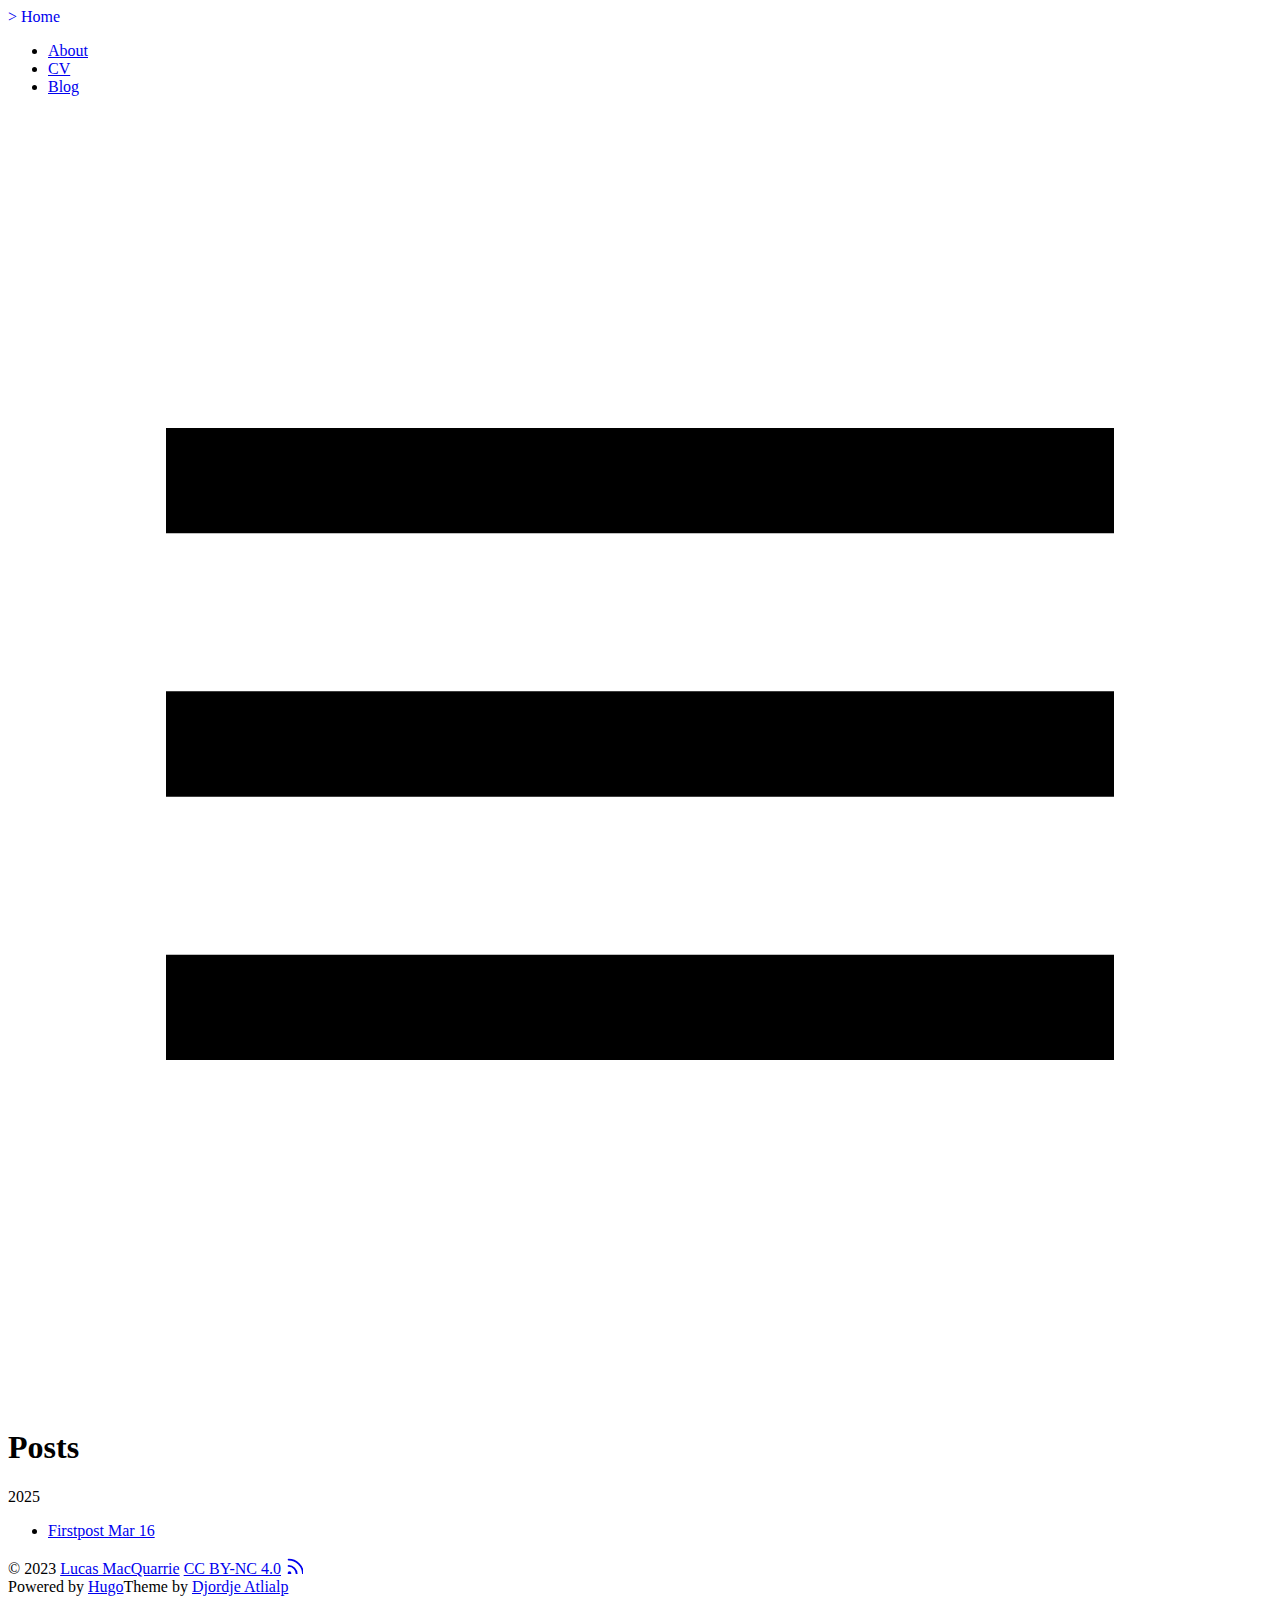
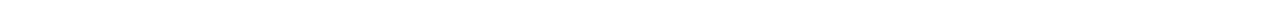
==== commit 0aa4d469: "utterances, mathjax, and menus." ====
--- a/posts/index.html
+++ b/posts/index.html
@@ -1,6 +1,6 @@
 <!DOCTYPE html>
 <html lang="en">
-    <head>
+    <head><script src="/livereload.js?mindelay=10&amp;v=2&amp;port=1313&amp;path=livereload" data-no-instant defer></script>
         <meta charset="UTF-8">
 <meta http-equiv="X-UA-Compatible" content="ie=edge">
 
@@ -10,12 +10,12 @@
 <meta name="keywords" content="" />
 <meta name="robots" content="noodp" />
 <meta name="theme-color" content="" />
-<link rel="canonical" href="https://macquarrielucas.github.io/posts/" />
+<link rel="canonical" href="http://localhost:1313/posts/" />
 
 
     <title>
         
-            Posts :: My New Hugo Site 
+            Posts :: Lucass Site  — Hello Friend NG Theme
         
     </title>
 
@@ -23,38 +23,53 @@
 
 
 
-  <link rel="stylesheet" href="/main.min.244183cde1a38e0b08f82c11791181288f9aac1cc9618cd6f4e9e7710c5768ba.css" integrity="sha256-JEGDzeGjjgsI&#43;CwReRGBKI&#43;arBzJYYzW9OnncQxXaLo=" crossorigin="anonymous">
-
-
-
-
-
-    <link rel="apple-touch-icon" sizes="180x180" href="/apple-touch-icon.png">
-    <link rel="icon" type="image/png" sizes="32x32" href="/favicon-32x32.png">
-    <link rel="icon" type="image/png" sizes="16x16" href="/favicon-16x16.png">
-    <link rel="manifest" href="/site.webmanifest">
-    <link rel="mask-icon" href="/safari-pinned-tab.svg" color="">
-    <link rel="shortcut icon" href="/favicon.ico">
+  <link rel="stylesheet" href="http://localhost:1313/main.min.244183cde1a38e0b08f82c11791181288f9aac1cc9618cd6f4e9e7710c5768ba.css" integrity="sha256-JEGDzeGjjgsI&#43;CwReRGBKI&#43;arBzJYYzW9OnncQxXaLo=" crossorigin="anonymous">
+
+
+
+
+
+    <link rel="apple-touch-icon" sizes="180x180" href="http://localhost:1313/apple-touch-icon.png">
+    <link rel="icon" type="image/png" sizes="32x32" href="http://localhost:1313/favicon-32x32.png">
+    <link rel="icon" type="image/png" sizes="16x16" href="http://localhost:1313/favicon-16x16.png">
+    <link rel="manifest" href="http://localhost:1313/site.webmanifest">
+    <link rel="mask-icon" href="http://localhost:1313/safari-pinned-tab.svg" color="">
+    <link rel="shortcut icon" href="http://localhost:1313/favicon.ico">
     <meta name="msapplication-TileColor" content="">
 
 
 
   <meta itemprop="name" content="Posts">
+  <meta itemprop="description" content="Nice theme for homepages and blogs">
   <meta itemprop="datePublished" content="2025-03-16T07:14:20-03:00">
   <meta itemprop="dateModified" content="2025-03-16T07:14:20-03:00">
-
-  <meta name="twitter:card" content="summary">
+  <meta itemprop="image" content="http://localhost:1313/">
+
+  <meta name="twitter:card" content="summary_large_image">
+  <meta name="twitter:image" content="http://localhost:1313/">
   <meta name="twitter:title" content="Posts">
-
-
-
-
-
-
-
-
-
-<link rel="alternate" type="application/rss+xml" href="https://macquarrielucas.github.io/posts/index.xml" title="My New Hugo Site" />
+  <meta name="twitter:description" content="Nice theme for homepages and blogs">
+
+
+
+    <meta property="og:url" content="http://localhost:1313/posts/">
+  <meta property="og:site_name" content="Lucass Site">
+  <meta property="og:title" content="Posts">
+  <meta property="og:description" content="Nice theme for homepages and blogs">
+  <meta property="og:locale" content="en">
+  <meta property="og:type" content="website">
+    <meta property="og:image" content="http://localhost:1313/">
+
+
+
+
+
+
+
+
+<link rel="alternate" type="application/rss+xml" href="http://localhost:1313/posts/index.xml" title="Lucass Site" />
+
+
 
 
 
@@ -73,12 +88,12 @@
         <div class="container">
             <header class="header">
     <span class="header__inner">
-        <a href="/" style="text-decoration: none;">
+        <a href="http://localhost:1313/" style="text-decoration: none;">
     <div class="logo">
         
-            <span class="logo__mark">></span>
+            <span class="logo__mark">&gt;</span>
             <span class="logo__text ">
-                hello</span>
+                Home</span>
             <span class="logo__cursor" style=
                   "
                    
@@ -90,6 +105,22 @@
 
 
         <span class="header__right">
+                <nav class="menu">
+    <ul class="menu__inner"><li><a href="http://localhost:1313/about/">About</a></li><li><a href="http://localhost:1313/CV/">CV</a></li><li><a href="http://localhost:1313/posts/">Blog</a></li>
+    </ul>
+</nav>
+
+                <span class="menu-trigger">
+                    <svg xmlns="http://www.w3.org/2000/svg" viewBox="0 0 24 24">
+                        <path d="M0 0h24v24H0z" fill="none"/>
+                        <path d="M3 18h18v-2H3v2zm0-5h18v-2H3v2zm0-7v2h18V6H3z"/>
+                    </svg>
+                </span>
+                <span class="theme-toggle not-selectable"><svg class="theme-toggler" width="24" height="24" viewBox="0 0 48 48" fill="none" xmlns="http://www.w3.org/2000/svg">
+   <path d="M22 41C32.4934 41 41 32.4934 41 22C41 11.5066 32.4934 3 22
+   3C11.5066 3 3 11.5066 3 22C3 32.4934 11.5066 41 22 41ZM7 22C7
+   13.7157 13.7157 7 22 7V37C13.7157 37 7 30.2843 7 22Z"/>
+ </svg></span>
         </span>
     </span>
 </header>
@@ -111,7 +142,7 @@
                 <ul class="posts-list">
                     
                         <li class="post-item">
-                            <a href="https://macquarrielucas.github.io/posts/firstpost/" class="post-item-inner">
+                            <a href="http://localhost:1313/posts/2025/03/firstpost/" class="post-item-inner">
                                 <span class="post-title">Firstpost</span>
                                 <span class="post-day">
                                     
@@ -138,17 +169,33 @@
             
                 <footer class="footer">
     
-    
-</footer>
-
+    <div class="footer__inner">
+        <div class="footer__content">
+            <span>&copy; 2023</span>
+            <span><a href="http://localhost:1313/">Lucas MacQuarrie</a></span>
+            <span><a href="https://creativecommons.org/licenses/by-nc/4.0/" target="_blank" rel="noopener">CC BY-NC 4.0</a></span>
+            <span><a href="http://localhost:1313/posts/index.xml" target="_blank" title="rss"><svg xmlns="http://www.w3.org/2000/svg" width="18" height="18" viewBox="0 0 20 20" fill="none" stroke="currentColor" stroke-width="2" stroke-linecap="round" stroke-linejoin="round" class="feather feather-rss"><path d="M4 11a9 9 0 0 1 9 9"></path><path d="M4 4a16 16 0 0 1 16 16"></path><circle cx="5" cy="19" r="1"></circle></svg></a></span>
             
         </div>
-
-        
-
-
-
-<script type="text/javascript" src="/bundle.min.e89fda0f29b95d33f6f4224dd9e5cf69d84aff3818be2b0d73e731689cc374261b016d17d46f8381962fb4a1577ba3017b1f23509d894f6e66431f988c00889e.js" integrity="sha512-6J/aDym5XTP29CJN2eXPadhK/zgYvisNc&#43;cxaJzDdCYbAW0X1G&#43;DgZYvtKFXe6MBex8jUJ2JT25mQx&#43;YjACIng=="></script>
+    </div>
+    
+    
+    <div class="footer__inner">
+        <div class="footer__content">
+            <span>Powered by <a href="http://gohugo.io">Hugo</a></span><span>Theme by <a href="https://github.com/rhazdon">Djordje Atlialp</a></span>
+        </div>
+    </div>
+    
+</footer>
+
+            
+        </div>
+
+        
+
+
+
+<script type="text/javascript" src="http://localhost:1313/bundle.min.e89fda0f29b95d33f6f4224dd9e5cf69d84aff3818be2b0d73e731689cc374261b016d17d46f8381962fb4a1577ba3017b1f23509d894f6e66431f988c00889e.js" integrity="sha512-6J/aDym5XTP29CJN2eXPadhK/zgYvisNc&#43;cxaJzDdCYbAW0X1G&#43;DgZYvtKFXe6MBex8jUJ2JT25mQx&#43;YjACIng=="></script>
 
 
 
